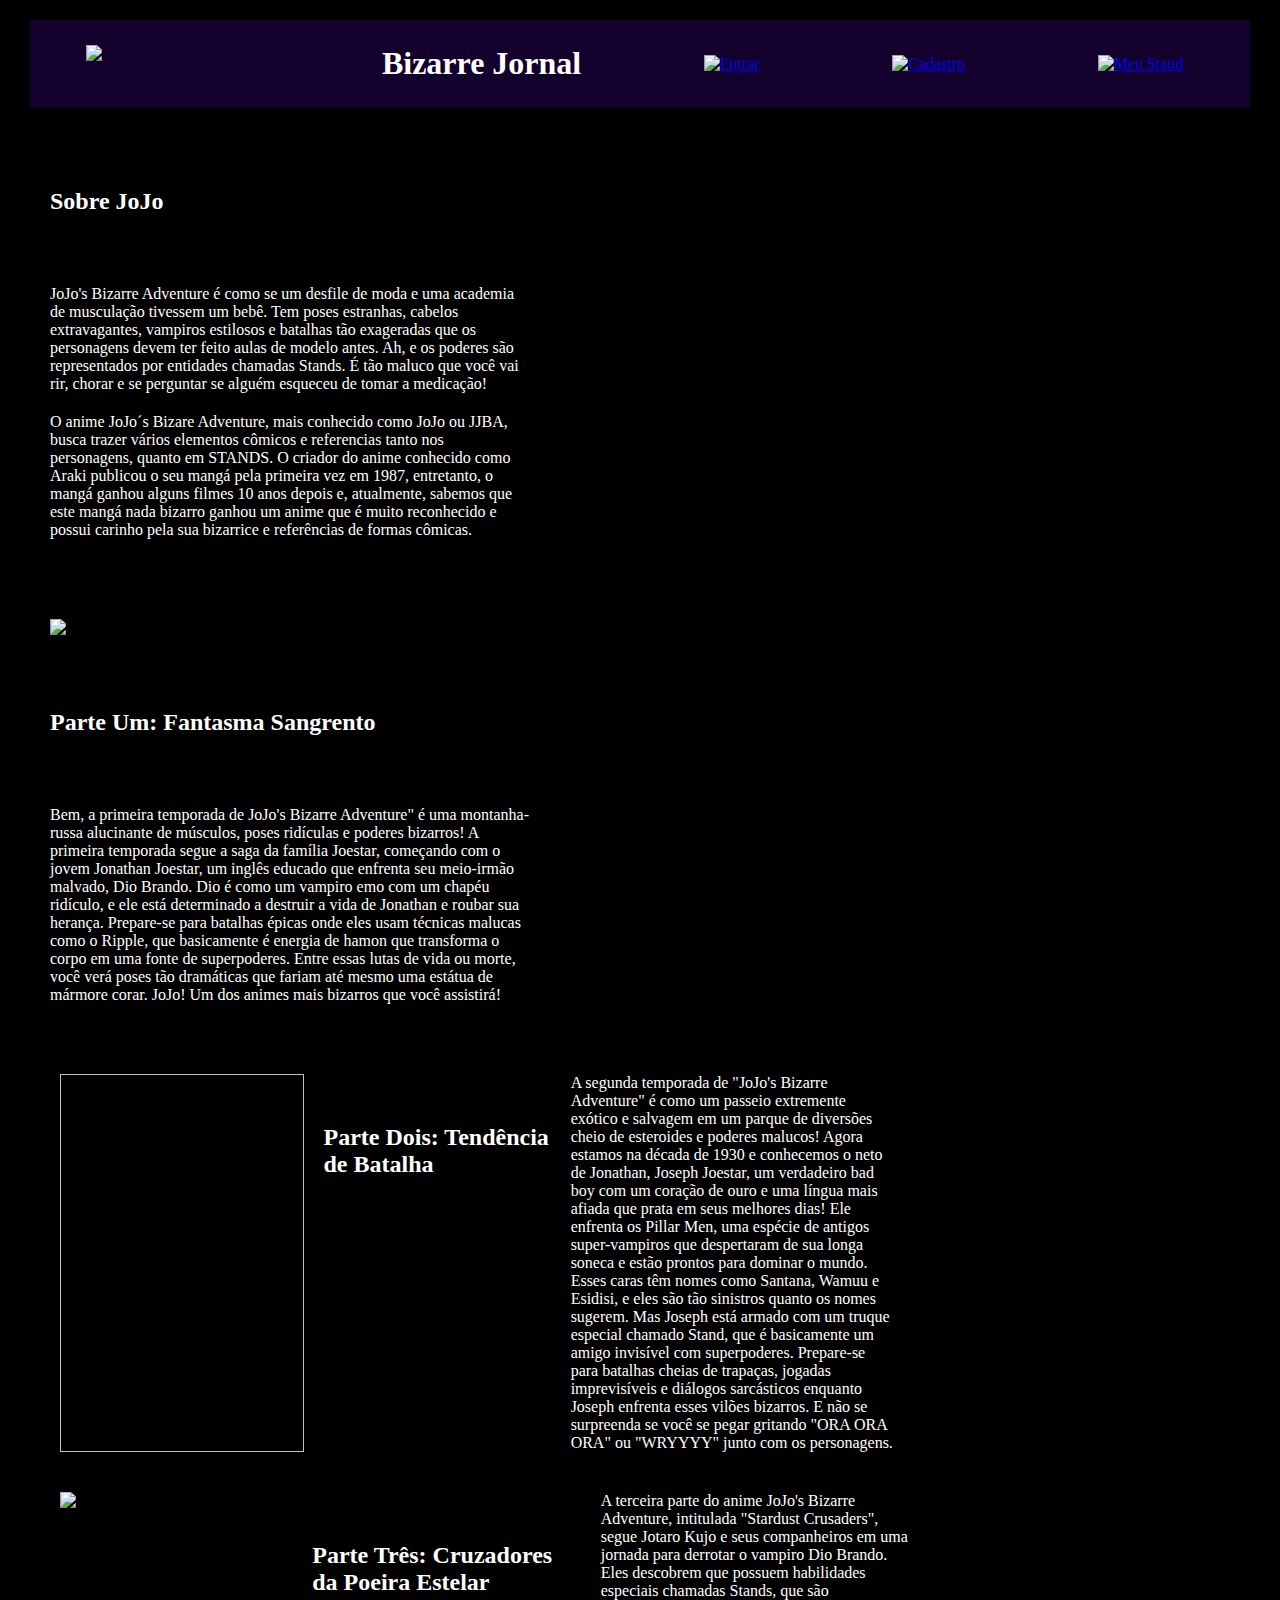
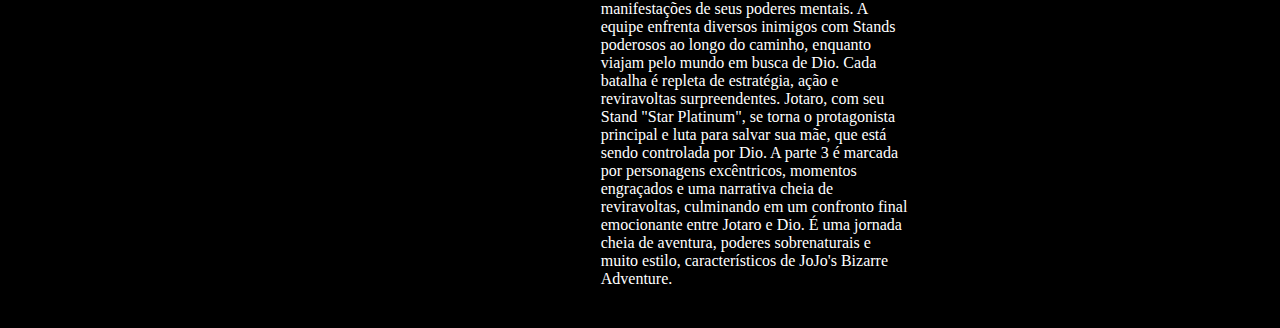
==== index.html @ 7132b211 "Atualização" ====
<!DOCTYPE html>
<html lang="en">
<head>
    <meta charset="UTF-8">
    <meta http-equiv="X-UA-Compatible" content="IE=edge">
    <meta name="viewport" content="width=device-width, initial-scale=1.0">
    <title>Bizarre Jornal</title>
    <link rel="stylesheet" href="style.css">
    <link rel="preconnect" href="https://fonts.googleapis.com">
    <link rel="preconnect" href="https://fonts.gstatic.com" crossorigin>
    <link href="https://fonts.googleapis.com/css2?family=Castoro+Titling&display=swap" rel="stylesheet">
    <link rel=”stylesheet” href=”reset.css”>
</head>
<body>
    
<header class="cabeçalho">
    <img class="cabeçalho-imagem" src="https://wallpapercave.com/wp/wp2200978.png">
    <h1>Bizarre Jornal</h1>
    <a href=”#”><img src=”[data-uri]” alt="Entrar"></a>
    <a href=”#”><img src=”https://1drv.ms/i/s!Aplufxu8Yiy1gWa3KgZ1YErCWZcj?ea0xfbY” alt=" Cadastro"></a>
    <a href=”#”><img src=”https://1drv.ms/i/s!Aplufxu8Yiy1gX7F8Qmt61CQguHm?e1aUew1” alt="Meu Stand"></a>
</header>

<section>
   
    <div>
    <h2>Sobre JoJo</h2>
    <p>JoJo's Bizarre Adventure é como se um desfile de moda e uma academia de musculação tivessem um bebê. Tem poses estranhas, cabelos extravagantes, vampiros estilosos e batalhas tão exageradas que os personagens devem ter feito aulas de modelo antes. Ah, e os poderes são representados por entidades chamadas Stands. É tão maluco que você vai rir, chorar e se perguntar se alguém esqueceu de tomar a medicação!</p>
    <p>O anime JoJo´s Bizare Adventure, mais conhecido como JoJo ou JJBA, busca trazer vários elementos cômicos e referencias tanto nos personagens, quanto em STANDS. O criador do anime conhecido como Araki publicou o seu mangá pela primeira vez em 1987, entretanto, o mangá ganhou alguns filmes 10 anos depois e, atualmente, sabemos que este mangá nada bizarro ganhou um anime que é muito reconhecido e possui carinho pela sua bizarrice e referências de formas cômicas.</p>
    <p style = "font-family: 'Castoro Titling', cursive;">
    </p>
    </div>
  

</section>

<section>
<div class=" season">
    <img class="parteum" src="https://wallpapercave.com/dwp2x/wp6290753.jpg">
      <h2>Parte Um: Fantasma Sangrento</h2>
      <p>Bem, a primeira temporada de JoJo's Bizarre Adventure" é uma montanha-russa alucinante de músculos, poses ridículas e poderes bizarros! A primeira temporada segue a saga da família Joestar, começando com o jovem Jonathan Joestar, um inglês educado que enfrenta seu meio-irmão malvado, Dio Brando. Dio é como um vampiro emo com um chapéu ridículo, e ele está determinado a destruir a vida de Jonathan e roubar sua herança. Prepare-se para batalhas épicas onde eles usam técnicas malucas como o Ripple, que basicamente é energia de hamon que transforma o corpo em uma fonte de superpoderes. Entre essas lutas de vida ou morte, você verá poses tão dramáticas que fariam até mesmo uma estátua de mármore corar. JoJo! Um dos animes mais bizarros que você assistirá!</p>
      <p style = "font-family: 'Castoro Titling', cursive;">
    </div>
  </section>


    <section>
      <div class=" season"></div>
      <img class="images" scr="https://wallpapers.com/images/hd/hd-manga-character-of-jojo-rka4ywhduooe5ijo.webp"/>
      <h2>Parte Dois: Tendência de Batalha</h2>
      <p>A segunda temporada de "JoJo's Bizarre Adventure" é como um passeio extremente exótico e salvagem em um parque de diversões cheio de esteroides e poderes malucos! Agora estamos na década de 1930 e conhecemos o neto de Jonathan, Joseph Joestar, um verdadeiro bad boy com um coração de ouro e uma língua mais afiada que prata em seus melhores dias! Ele enfrenta os Pillar Men, uma espécie de antigos super-vampiros que despertaram de sua longa soneca e estão prontos para dominar o mundo. Esses caras têm nomes como Santana, Wamuu e Esidisi, e eles são tão sinistros quanto os nomes sugerem. Mas Joseph está armado com um truque especial chamado Stand, que é basicamente um amigo invisível com superpoderes. Prepare-se para batalhas cheias de trapaças, jogadas imprevisíveis e diálogos sarcásticos enquanto Joseph enfrenta esses vilões bizarros. E não se surpreenda se você se pegar gritando "ORA ORA ORA" ou "WRYYYY" junto com os personagens.</p>
      <p style = "font-family: 'Castoro Titling', cursive;">
      </p>
      </section>

      <section>
        <div class=" season"></div>
        <img class="jojopartres" src="https://e1.pxfuel.com/desktop-wallpaper/727/944/desktop-wallpaper-jojo-part-3-jotaro-aesthetic.jpg"/>
        <h2>Parte Três: Cruzadores da Poeira Estelar</h2>
<p>A terceira parte do anime JoJo's Bizarre Adventure, intitulada "Stardust Crusaders", segue Jotaro Kujo e seus companheiros em uma jornada para derrotar o vampiro Dio Brando. Eles descobrem que possuem habilidades especiais chamadas Stands, que são manifestações de seus poderes mentais. A equipe enfrenta diversos inimigos com Stands poderosos ao longo do caminho, enquanto viajam pelo mundo em busca de Dio. Cada batalha é repleta de estratégia, ação e reviravoltas surpreendentes. Jotaro, com seu Stand "Star Platinum", se torna o protagonista principal e luta para salvar sua mãe, que está sendo controlada por Dio. A parte 3 é marcada por personagens excêntricos, momentos engraçados e uma narrativa cheia de reviravoltas, culminando em um confronto final emocionante entre Jotaro e Dio. É uma jornada cheia de aventura, poderes sobrenaturais e muito estilo, característicos de JoJo's Bizarre Adventure.
</p>
        <p style = "font-family: 'Castoro Titling', cursive;">
        </p>
      </section>
    
    </div>
    </body>

</html>
---- style.css ----
:root {
    --cor-de-fundo: #EBECEE;
    --branco: #FFFFFF;
    --laranja: #EB9B00;
    --azul-degrade: linear-gradient(97.54deg, #000000 35.49%, #000000 165.37%);
    --fonte-principal: “Poppins”;}
body{background-color: rgb(0, 0, 0);}
* {margin: 0 10px;
    padding: 10px 0;}
.cabeçalho{background-color: rgb(20, 0, 45);
color: white;
display: flex;
justify-content: space-around;
padding: 15px 0;}
.cabeçalho-imagem{
    width: 15%;}
.itens{display: inline-block;
    margin: 0 150px;
    font-size: 200px;}
section{
background-image: linear-gradient(black,rgb(0, 0, 0));
color: white;
display:flex;
}
h2{padding: 60px 0;}
p{width: 40%}
img{width: 30%;}
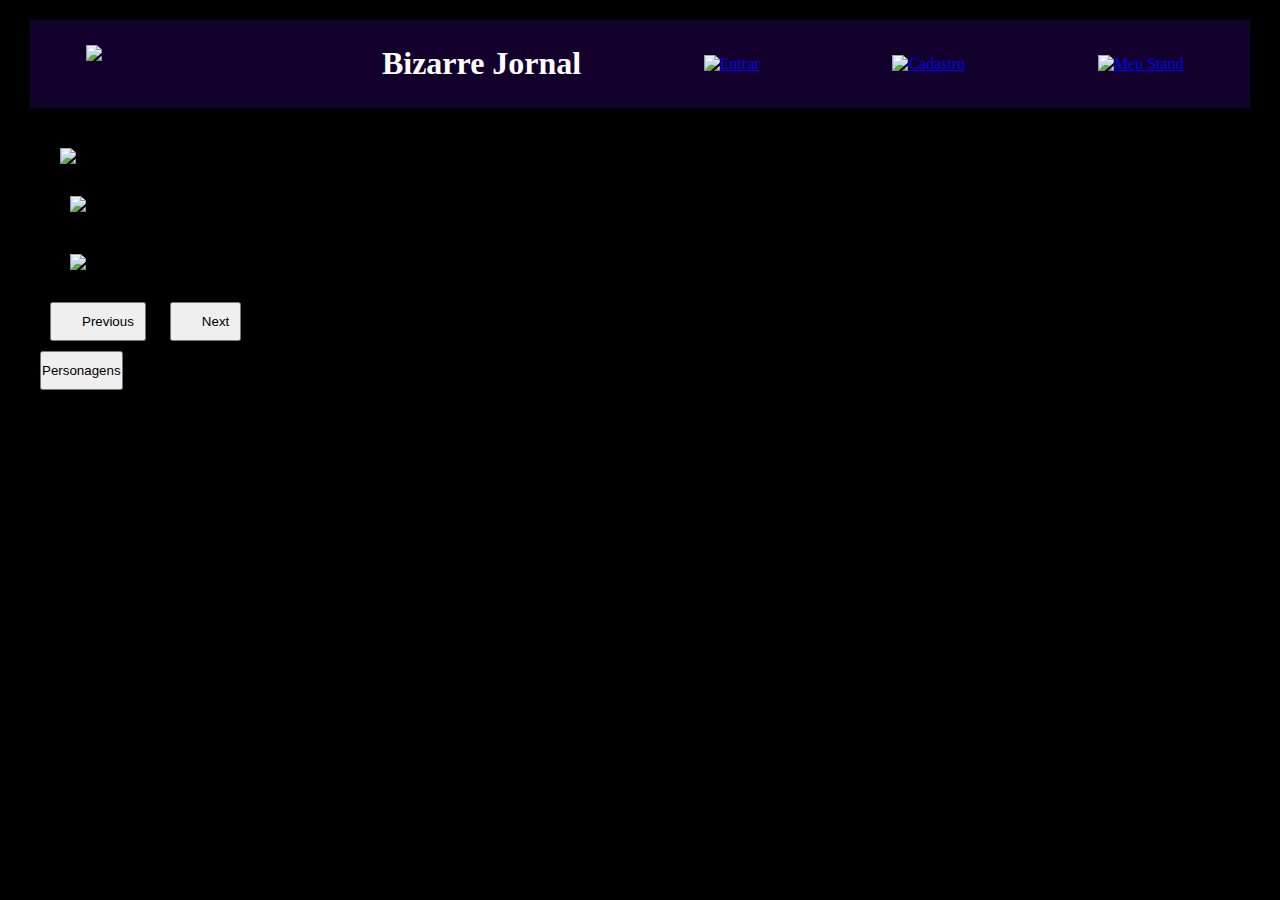
==== commit 9215ef79: "Bizarre Jornal" ====
--- a/index.html
+++ b/index.html
@@ -20,50 +20,33 @@
     <a href=”#”><img src=”https://1drv.ms/i/s!Aplufxu8Yiy1gWa3KgZ1YErCWZcj?ea0xfbY” alt=" Cadastro"></a>
     <a href=”#”><img src=”https://1drv.ms/i/s!Aplufxu8Yiy1gX7F8Qmt61CQguHm?e1aUew1” alt="Meu Stand"></a>
 </header>
+<body>
+<div id="carouselExample" class="carousel-slide">
+  <div class="carousel-inner">
+    <div class="carousel-item active">
+      <img src="jojo img/Imagem do WhatsApp de 2023-06-28 à(s) 14.15.19.jpg" class="img1" alt="Sobre JoJo"
+    </div>
+    <div class="carousel-item">
+      <img src="jojo img/Imagem do WhatsApp de 2023-06-28 à(s) 14.16.34.jpg" class="img2" alt="Parte 1">
+    </div>
+    <div class="carousel-item">
+      <img src="jojo img/Imagem do WhatsApp de 2023-06-28 à(s) 14.17.08.jpg" class="img3" alt="Parte 2">
+    </div>
+  </div>
+  <button class="carousel-control-prev" type="button" data-bs-target="#carouselExample" data-bs-slide="prev">
+    <span class="carousel-control-prev-icon" aria-hidden="true"></span>
+    <span class="visually-hidden">Previous</span>
+  </button>
+  <button class="carousel-control-next" type="button" data-bs-target="#carouselExample" data-bs-slide="next">
+    <span class="carousel-control-next-icon" aria-hidden="true"></span>
+    <span class="visually-hidden">Next</span>
+  </button>
+</div>
 
-<section>
-   
-    <div>
-    <h2>Sobre JoJo</h2>
-    <p>JoJo's Bizarre Adventure é como se um desfile de moda e uma academia de musculação tivessem um bebê. Tem poses estranhas, cabelos extravagantes, vampiros estilosos e batalhas tão exageradas que os personagens devem ter feito aulas de modelo antes. Ah, e os poderes são representados por entidades chamadas Stands. É tão maluco que você vai rir, chorar e se perguntar se alguém esqueceu de tomar a medicação!</p>
-    <p>O anime JoJo´s Bizare Adventure, mais conhecido como JoJo ou JJBA, busca trazer vários elementos cômicos e referencias tanto nos personagens, quanto em STANDS. O criador do anime conhecido como Araki publicou o seu mangá pela primeira vez em 1987, entretanto, o mangá ganhou alguns filmes 10 anos depois e, atualmente, sabemos que este mangá nada bizarro ganhou um anime que é muito reconhecido e possui carinho pela sua bizarrice e referências de formas cômicas.</p>
-    <p style = "font-family: 'Castoro Titling', cursive;">
-    </p>
-    </div>
-  
-
-</section>
-
-<section>
-<div class=" season">
-    <img class="parteum" src="https://wallpapercave.com/dwp2x/wp6290753.jpg">
-      <h2>Parte Um: Fantasma Sangrento</h2>
-      <p>Bem, a primeira temporada de JoJo's Bizarre Adventure" é uma montanha-russa alucinante de músculos, poses ridículas e poderes bizarros! A primeira temporada segue a saga da família Joestar, começando com o jovem Jonathan Joestar, um inglês educado que enfrenta seu meio-irmão malvado, Dio Brando. Dio é como um vampiro emo com um chapéu ridículo, e ele está determinado a destruir a vida de Jonathan e roubar sua herança. Prepare-se para batalhas épicas onde eles usam técnicas malucas como o Ripple, que basicamente é energia de hamon que transforma o corpo em uma fonte de superpoderes. Entre essas lutas de vida ou morte, você verá poses tão dramáticas que fariam até mesmo uma estátua de mármore corar. JoJo! Um dos animes mais bizarros que você assistirá!</p>
-      <p style = "font-family: 'Castoro Titling', cursive;">
-    </div>
-  </section>
+<button>Personagens</button>
 
 
-    <section>
-      <div class=" season"></div>
-      <img class="images" scr="https://wallpapers.com/images/hd/hd-manga-character-of-jojo-rka4ywhduooe5ijo.webp"/>
-      <h2>Parte Dois: Tendência de Batalha</h2>
-      <p>A segunda temporada de "JoJo's Bizarre Adventure" é como um passeio extremente exótico e salvagem em um parque de diversões cheio de esteroides e poderes malucos! Agora estamos na década de 1930 e conhecemos o neto de Jonathan, Joseph Joestar, um verdadeiro bad boy com um coração de ouro e uma língua mais afiada que prata em seus melhores dias! Ele enfrenta os Pillar Men, uma espécie de antigos super-vampiros que despertaram de sua longa soneca e estão prontos para dominar o mundo. Esses caras têm nomes como Santana, Wamuu e Esidisi, e eles são tão sinistros quanto os nomes sugerem. Mas Joseph está armado com um truque especial chamado Stand, que é basicamente um amigo invisível com superpoderes. Prepare-se para batalhas cheias de trapaças, jogadas imprevisíveis e diálogos sarcásticos enquanto Joseph enfrenta esses vilões bizarros. E não se surpreenda se você se pegar gritando "ORA ORA ORA" ou "WRYYYY" junto com os personagens.</p>
-      <p style = "font-family: 'Castoro Titling', cursive;">
-      </p>
-      </section>
+</body>
 
-      <section>
-        <div class=" season"></div>
-        <img class="jojopartres" src="https://e1.pxfuel.com/desktop-wallpaper/727/944/desktop-wallpaper-jojo-part-3-jotaro-aesthetic.jpg"/>
-        <h2>Parte Três: Cruzadores da Poeira Estelar</h2>
-<p>A terceira parte do anime JoJo's Bizarre Adventure, intitulada "Stardust Crusaders", segue Jotaro Kujo e seus companheiros em uma jornada para derrotar o vampiro Dio Brando. Eles descobrem que possuem habilidades especiais chamadas Stands, que são manifestações de seus poderes mentais. A equipe enfrenta diversos inimigos com Stands poderosos ao longo do caminho, enquanto viajam pelo mundo em busca de Dio. Cada batalha é repleta de estratégia, ação e reviravoltas surpreendentes. Jotaro, com seu Stand "Star Platinum", se torna o protagonista principal e luta para salvar sua mãe, que está sendo controlada por Dio. A parte 3 é marcada por personagens excêntricos, momentos engraçados e uma narrativa cheia de reviravoltas, culminando em um confronto final emocionante entre Jotaro e Dio. É uma jornada cheia de aventura, poderes sobrenaturais e muito estilo, característicos de JoJo's Bizarre Adventure.
-</p>
-        <p style = "font-family: 'Castoro Titling', cursive;">
-        </p>
-      </section>
-    
-    </div>
-    </body>
 
 </html>
--- a/style.css
+++ b/style.css
@@ -17,12 +17,8 @@
 .itens{display: inline-block;
     margin: 0 150px;
     font-size: 200px;}
-section{
-background-image: linear-gradient(black,rgb(0, 0, 0));
-color: white;
-display:flex;
-}
-h2{padding: 60px 0;}
-p{width: 40%}
-img{width: 30%;}
 
+
+.img1{width: 30%;}
+.img2{width: 30%;}
+.img3{width: 30%;}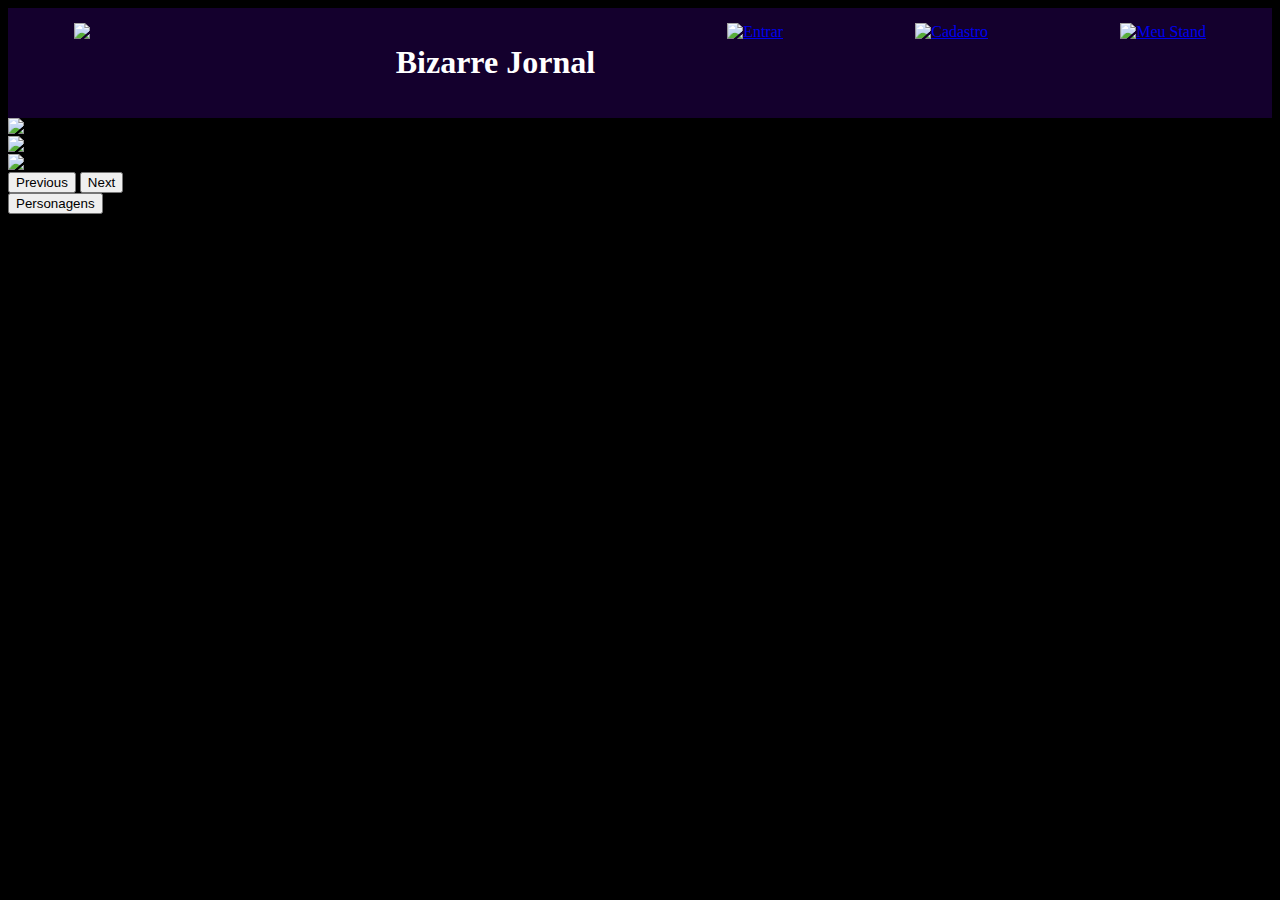
==== commit 3e93af32: "Bizarre Jornal 1.0" ====
--- a/index.html
+++ b/index.html
@@ -24,13 +24,13 @@
 <div id="carouselExample" class="carousel-slide">
   <div class="carousel-inner">
     <div class="carousel-item active">
-      <img src="jojo img/Imagem do WhatsApp de 2023-06-28 à(s) 14.15.19.jpg" class="img1" alt="Sobre JoJo"
+      <img src="jojo img/Sobre JoJo.jpg" class="img1" alt="Sobre JoJo"
     </div>
     <div class="carousel-item">
-      <img src="jojo img/Imagem do WhatsApp de 2023-06-28 à(s) 14.16.34.jpg" class="img2" alt="Parte 1">
+      <img src="jojo img/Parte one.jpg" class="img2" alt="Parte 1">
     </div>
     <div class="carousel-item">
-      <img src="jojo img/Imagem do WhatsApp de 2023-06-28 à(s) 14.17.08.jpg" class="img3" alt="Parte 2">
+      <img src="jojo img/Parte two.jpg" class="img3" alt="Parte 2">
     </div>
   </div>
   <button class="carousel-control-prev" type="button" data-bs-target="#carouselExample" data-bs-slide="prev">
--- a/style.css
+++ b/style.css
@@ -5,8 +5,6 @@
     --azul-degrade: linear-gradient(97.54deg, #000000 35.49%, #000000 165.37%);
     --fonte-principal: “Poppins”;}
 body{background-color: rgb(0, 0, 0);}
-* {margin: 0 10px;
-    padding: 10px 0;}
 .cabeçalho{background-color: rgb(20, 0, 45);
 color: white;
 display: flex;
@@ -18,7 +16,6 @@
     margin: 0 150px;
     font-size: 200px;}
 
-
-.img1{width: 30%;}
-.img2{width: 30%;}
-.img3{width: 30%;}+.img1{width: 80%;}
+.img2{width: 80%;}
+.img3{width: 80%;}